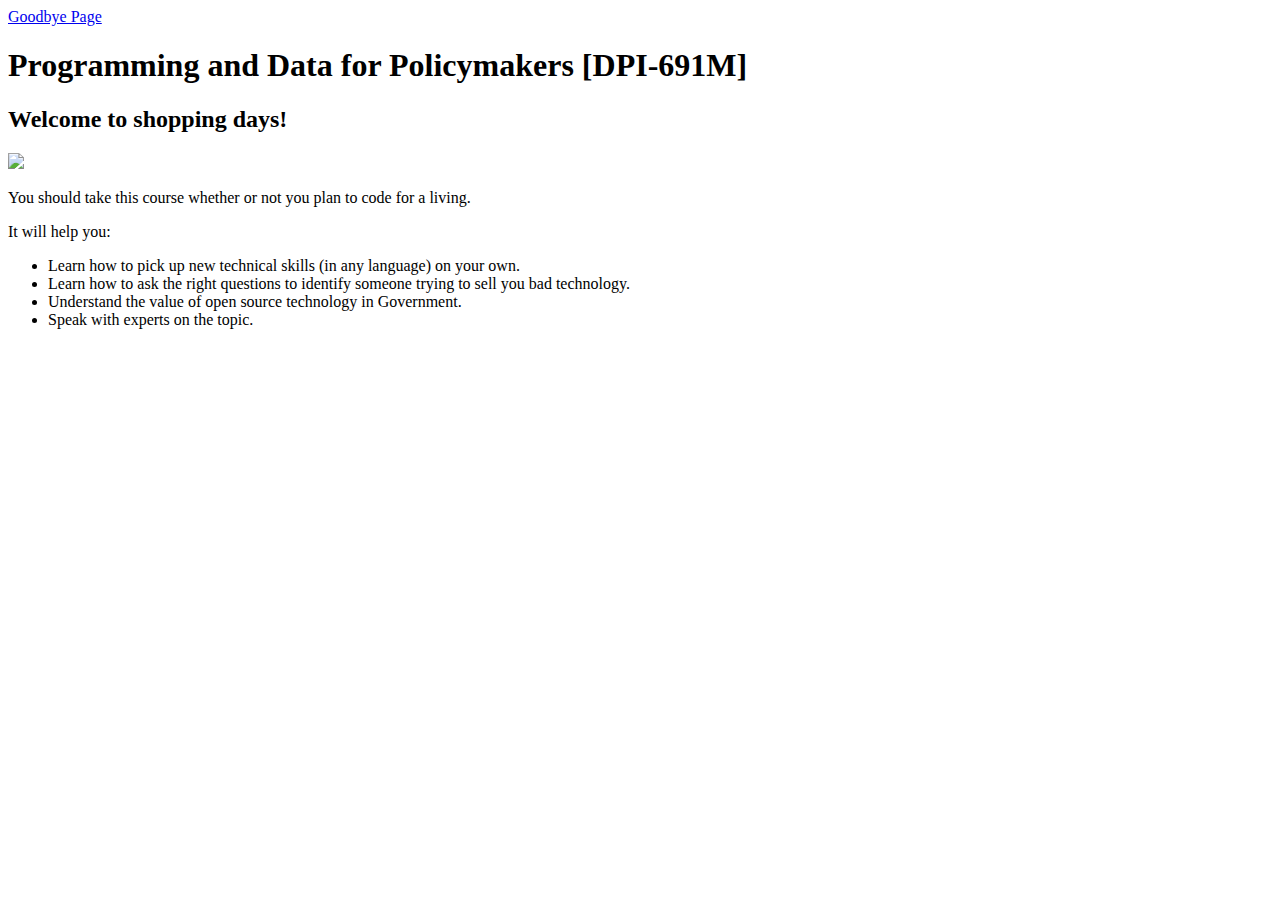
==== index.html @ d84d7095 "add nav links to website" ====
<!DOCTYPE html>
<html>
<head>
	<!-- Text that appears in the browser tab -->
	<title>DPI-691M</title>
	<!-- Link stylesheet -->
	<link rel="stylesheet" type="text/css" href="styles.css">
</head>
<body>
	<a href="goodbye.html"> Goodbye Page </a>
	
	<!-- Head and subhead -->
	<h1>Programming and Data for Policymakers [DPI-691M]</h1>
	<h2>Welcome to shopping days!</h2>

	<!-- Image -->
	<img src="https://www.hks.harvard.edu/sites/default/files/images/paragraph_footer/harvard-kennedy-school-logo_1.png"/>

	<!-- Paragraphs of text -->
	<p>You should take this course whether or not you plan to code for a living.</p>
	<p>It will help you:</p>

	<!-- Unordered List (bullet points) -->
	<ul>
		<li>Learn how to pick up new technical skills (in any language) on your own.</li>
		<li>Learn how to ask the right questions to identify someone trying to sell you bad technology.</li>
		<li>Understand the value of open source technology in Government.</li>
		<li>Speak with experts on the topic.</li>
	</ul>

	<!-- Invoke the JavaScript file for interactive image -->
	<script type="text/javascript" src='main.js'></script>
</body>
</html>
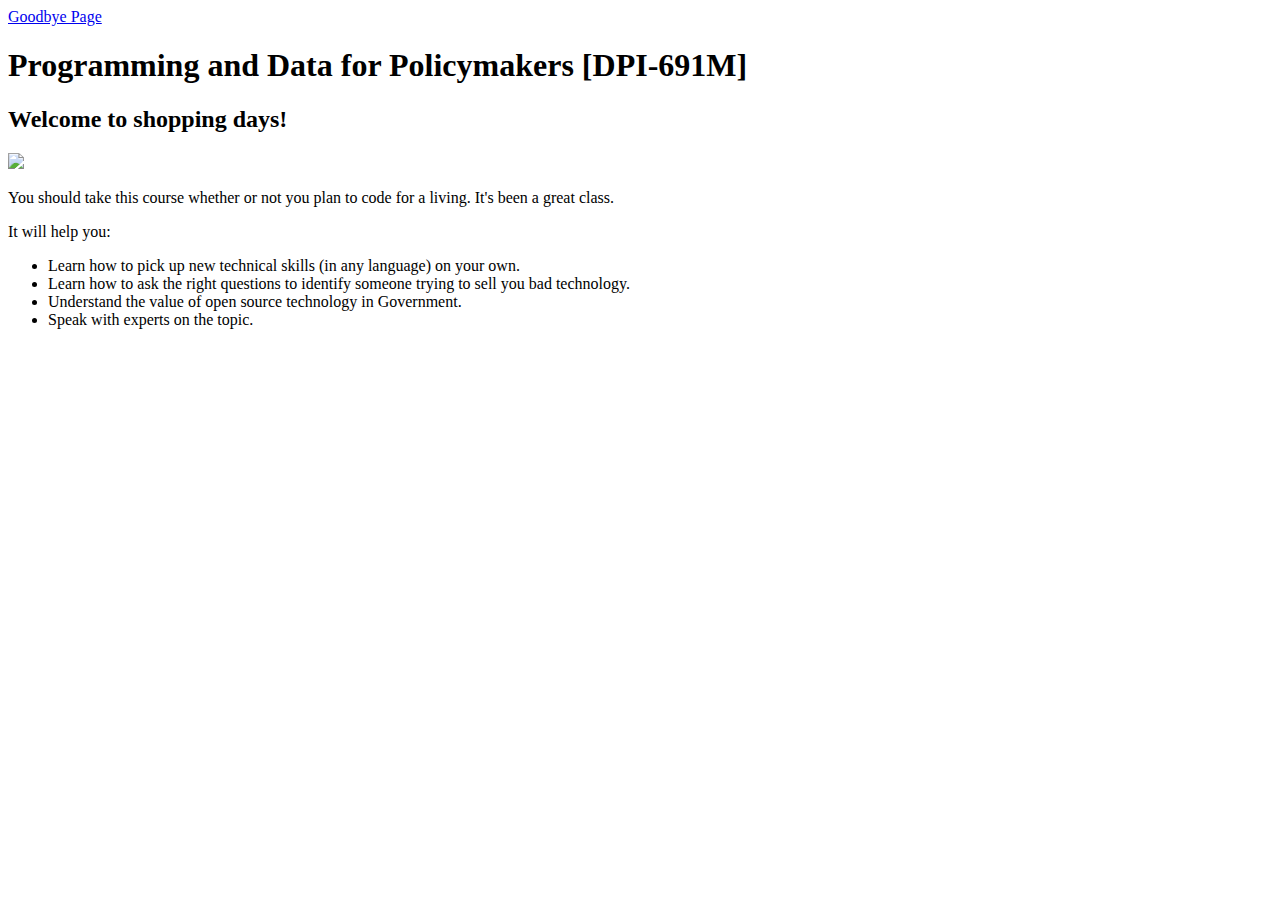
==== commit 01aefa11: "add text to home" ====
--- a/index.html
+++ b/index.html
@@ -8,7 +8,7 @@
 </head>
 <body>
 	<a href="goodbye.html"> Goodbye Page </a>
-	
+
 	<!-- Head and subhead -->
 	<h1>Programming and Data for Policymakers [DPI-691M]</h1>
 	<h2>Welcome to shopping days!</h2>
@@ -17,7 +17,8 @@
 	<img src="https://www.hks.harvard.edu/sites/default/files/images/paragraph_footer/harvard-kennedy-school-logo_1.png"/>
 
 	<!-- Paragraphs of text -->
-	<p>You should take this course whether or not you plan to code for a living.</p>
+	<p>You should take this course whether or not you plan to code for a living. It's been a great class.</p>
+	
 	<p>It will help you:</p>
 
 	<!-- Unordered List (bullet points) -->
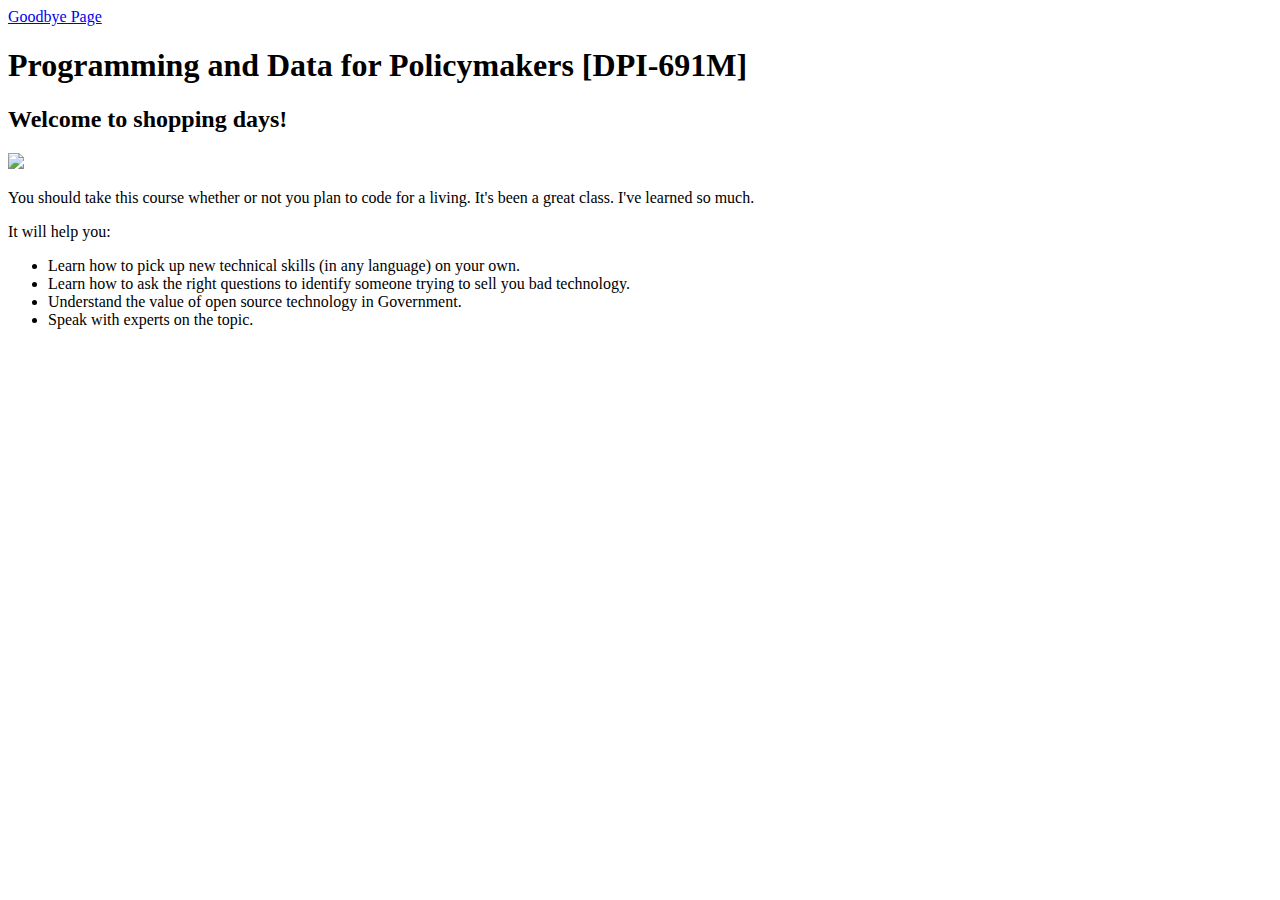
==== commit 8d8f60de: "add text to home 2" ====
--- a/index.html
+++ b/index.html
@@ -17,8 +17,8 @@
 	<img src="https://www.hks.harvard.edu/sites/default/files/images/paragraph_footer/harvard-kennedy-school-logo_1.png"/>
 
 	<!-- Paragraphs of text -->
-	<p>You should take this course whether or not you plan to code for a living. It's been a great class.</p>
-	
+	<p>You should take this course whether or not you plan to code for a living. It's been a great class. I've learned so much.</p>
+
 	<p>It will help you:</p>
 
 	<!-- Unordered List (bullet points) -->
